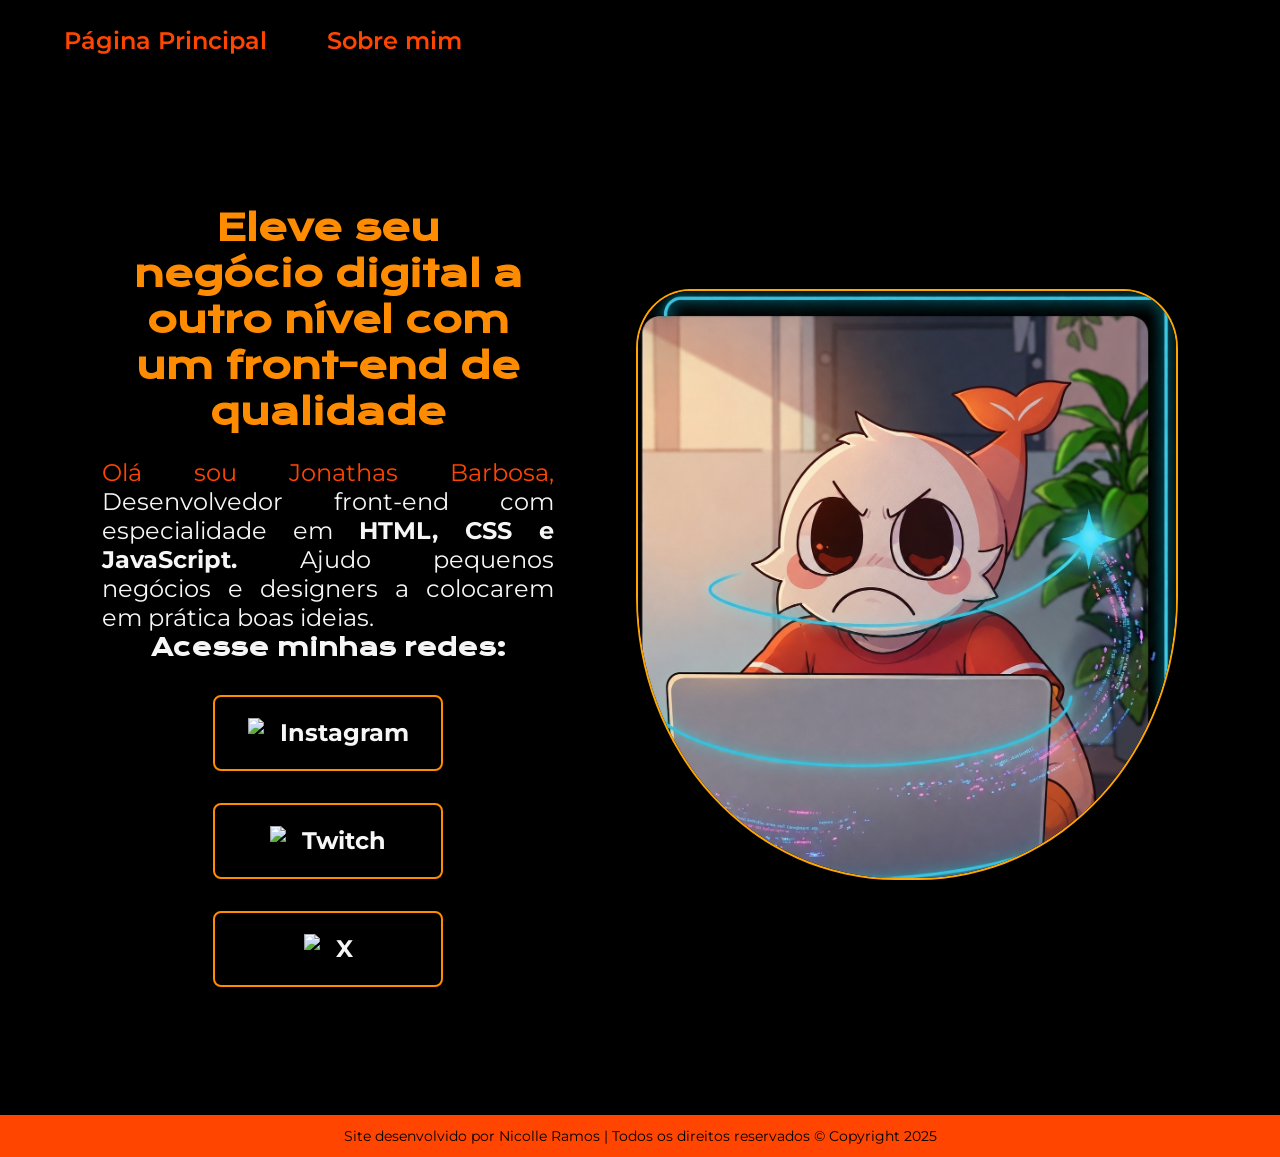
==== index1.html @ 37a91869 "Add files via upload" ====
<!DOCTYPE html>
<html lang="pt-br">

<head>
    <meta charset="UTF-8">
    <meta name="viewport" content="width=device-width, initial-scale=1.0">
    <title>Portfólio</title>
    <link rel="stylesheet" href="./estilo1.css" />
</head>

<body>

    <header class="cabecalho">
        <nav class="cabecalho-menu">
            <a class="menu-link" href="index1.html">Página Principal</a>
            <a class="menu-link" href="sobre1.html">Sobre mim</a>
        </nav>
    </header>

    <main class="apresentacao">

        <section class="apresentacao-conteudo">

            <div>
                <h1 class="apresentacao-titulo">
                    Eleve seu negócio digital a outro nível com um front-end de qualidade
                </h1>

                <p class="apresentacao-paragrafo">
                    <span>Olá sou Jonathas Barbosa,</span>
                    Desenvolvedor front-end com especialidade em
                    <strong>HTML, CSS e JavaScript.</strong>
                    Ajudo pequenos negócios e designers a colocarem em prática boas ideias.
                </p>

                <div class="apresentacao-links">

                    <h2 class="apresentacao-links-subtitulo">
                        Acesse minhas redes:
                    </h2>

                    <a class="apresentacao-links2"
                        href="https://www.instagram.com"
                        target="_blank">
                        <img src="./imagens/instagram.png">
                        Instagram
                    </a>

                    <a class="apresentacao-links2"
                        href="https://www.twitch.com"
                        target="_blank">
                        <img src="./imagens/twitch.png">
                        Twitch
                    </a>

                    <a class="apresentacao-links2"
                        href="https://www.x.com"
                        target="_blank">
                        <img src="./imagens/x.png">
                        X
                    </a>

                </div>
            </div>

        </section>

        <img id="imagem-principal"
            src="./Imagens/ChatGPT Image 13 de mai. de 2026, 08_13_34.png"
            alt="Joana Santos"
            title="Desenvolvedora Front-end">

    </main>

    <footer>
        Site desenvolvido por Nicolle Ramos |
        Todos os direitos reservados © Copyright 2025
    </footer>

</body>

</html>
---- estilo1.css ----
@import url('https://fonts.googleapis.com/css2?family=Darker+Grotesque:wght@300..900&family=Krona+One&family=Montserrat:ital,wght@0,100..900;1,100..900&display=swap');

* {
    margin: 0px;
    padding: 0px;
}

body {
    background-color: #000000;
    color: #f6f6f6;
    box-sizing: border-box;
}

.apresentacao {
    display: flex;
    align-items: center;
    justify-content: space-between;
    padding: 10% 8%;
    gap: 82px;
}

.apresentacao-conteudo {
    width: 50%;
    display: flex;
    flex-direction: column;
    gap: 40px;
}

.cabecalho {
    padding: 2% 0% 0% 5%;
}

.cabecalho-menu {
    display: flex;
    gap: 60px;
}

.menu-link {
    font-family: "Montserrat", sans-serif;
    font-size: 1.5rem;
    font-weight: 600;
    color: orangered;
    text-decoration: none;
}

.apresentacao-titulo {
    font-size: 2.25rem;
    font-family: "Krona One", sans-serif;
    color: darkorange;
    text-align: center;
    padding: 5%;
}

.apresentacao-titulo:hover {
    color: orangered;
}

.apresentacao-paragrafo {
    font-size: 1.5rem;
    text-align: justify;
    font-family: "Montserrat", sans-serif;
}

.apresentacao-links {
    display: flex;
    flex-direction: column;
    justify-content: space-between;
    align-items: center;
    gap: 32px;
}

.apresentacao-links-subtitulo {
    font-family: "Krona One", sans-serif;
    font-weight: bold;
    font-size: 1.5rem;
}

.apresentacao-links a {
    width: 50%;
    text-align: center;
    border-radius: 8px;
    font-size: 1.5rem;
    padding: 21.5px 0;
    text-decoration: none;
    color: #f6f6f6;
    font-family: "Montserrat", sans-serif;
    font-weight: bold;
    border: 2px solid darkorange;
    display: flex;
    justify-content: center;
    gap: 16px;
}

.apresentacao-links a:hover {
    background-color: #272727;
}

span {
    color: orangered;
}

.destaque {
    color: orange;
}

footer {
    text-align: center;
    background-color: orangered;
    color: black;
    font-family: "Montserrat", sans-serif;
    font-weight: 400;
    font-size: 0.875rem;
    padding: 12px;
}

#imagem-principal {
    border-radius: 48%;
    border: 2px solid orange;
    border-top-left-radius: 10%;
    border-top-right-radius: 10%;
    width: 50%;
}

.conteudo-texto {
    color: white;
    font-family: "Montserrat", sans-serif;
    font-weight: 400;
    font-size: 1.125rem;
    text-align: justify;
    padding: 0% 15%;
}

/* Media Query – Deixar a página de forma responsiva */
@media (max-width: 1080px) {

    body {
        background-color: purple;
    }

    .cabecalho {
        padding: 10px;
    }

    .cabecalho-menu {
        justify-content: center;
    }

    .apresentacao {
        flex-direction: column-reverse;
        padding: 5%;
    }

    .apresentacao-conteudo {
        width: auto;
    }
}
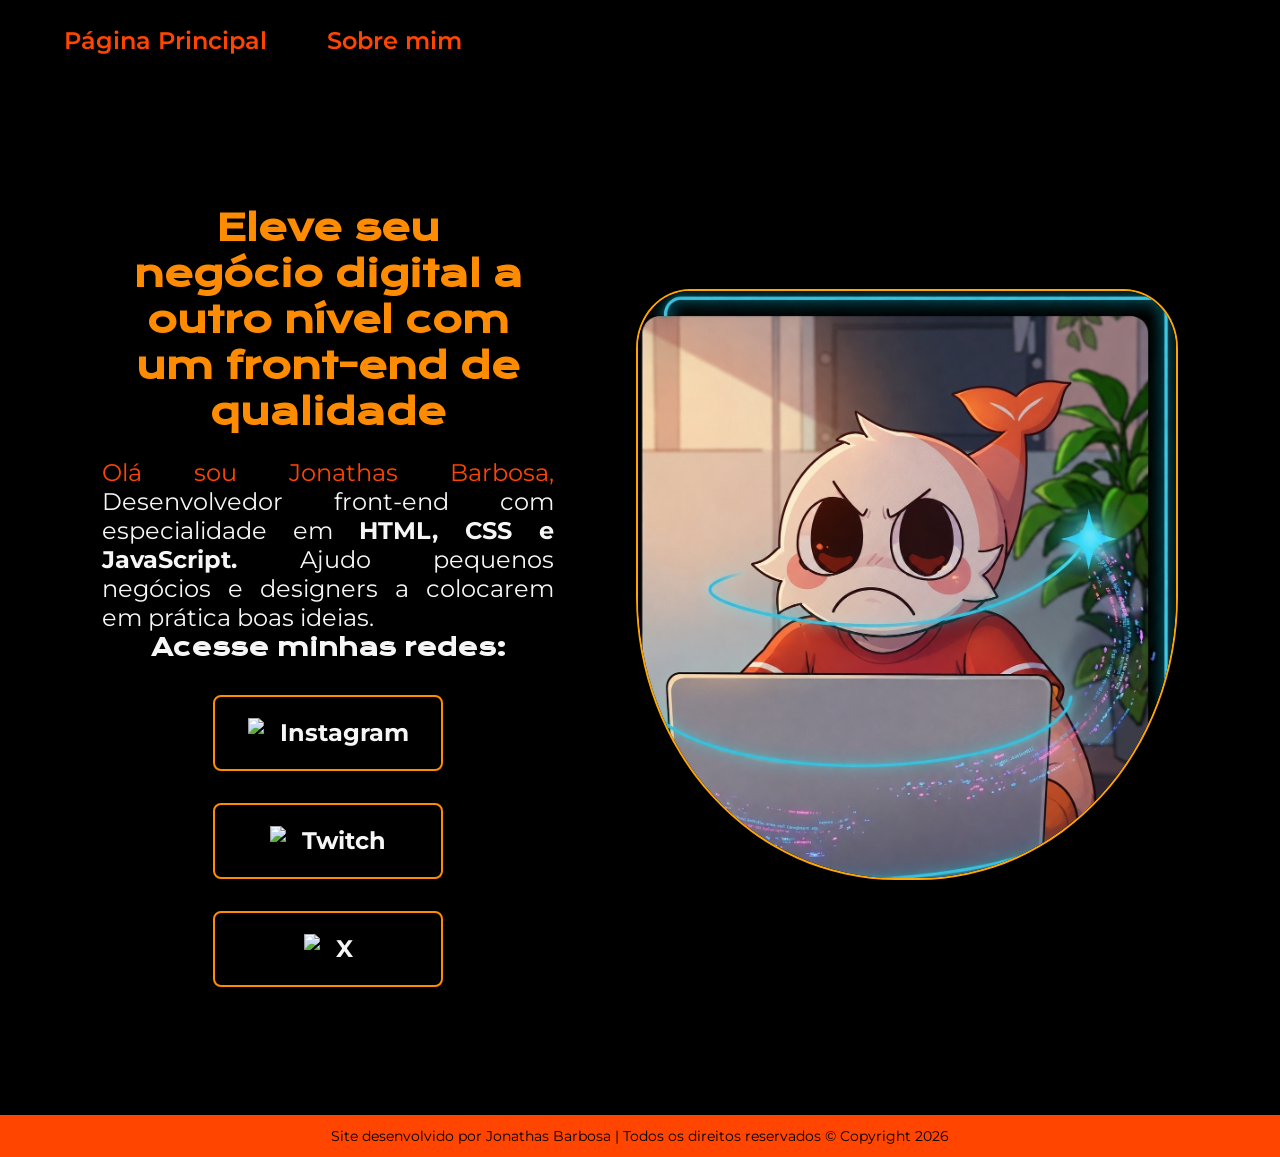
==== commit 5add030d: "Add files via upload" ====
--- a/index1.html
+++ b/index1.html
@@ -73,8 +73,8 @@
     </main>
 
     <footer>
-        Site desenvolvido por Nicolle Ramos |
-        Todos os direitos reservados © Copyright 2025
+        Site desenvolvido por Jonathas Barbosa |
+        Todos os direitos reservados © Copyright 2026
     </footer>
 
 </body>
